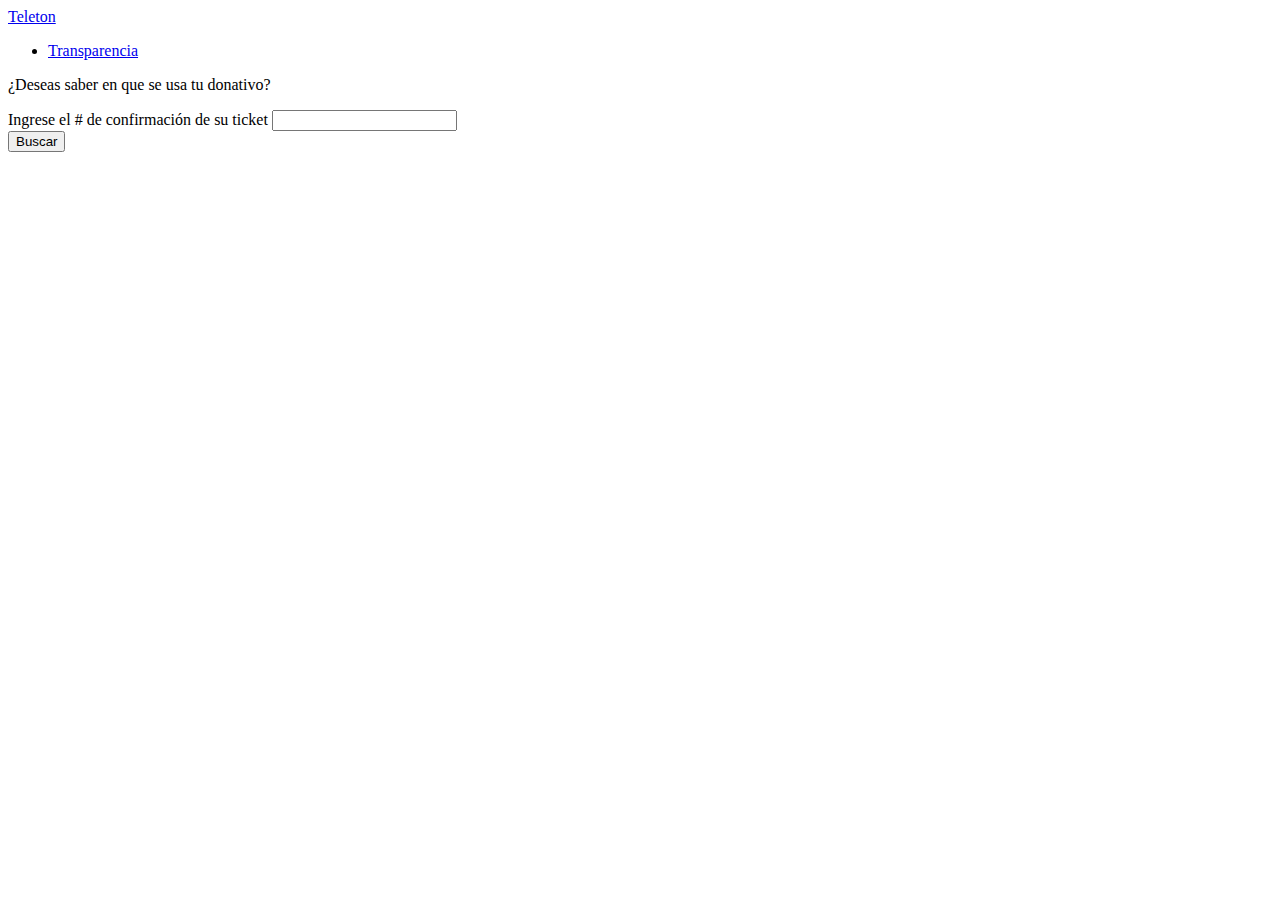
==== prueba.html @ ae24640c "Add files via upload" ====
<!DOCTYPE html>
<html>
<head>
	<meta http-equiv="Content-Type" content="text/html; charset=UTF-8"/>
  <meta name="viewport" content="width=device-width, initial-scale=1, maximum-scale=1.0"/>
  <title>Tenemos Transparencia</title>

  <!-- CSS  -->
  <link href="https://fonts.googleapis.com/icon?family=Material+Icons" rel="stylesheet">
  <link href="css/materialize.css" type="text/css" rel="stylesheet" media="screen,projection"/>
  <link href="css/style.css" type="text/css" rel="stylesheet" media="screen,projection"/>
</head>
<body>
	<nav class="teleton-purple" role="navigation">
		<a href="https://www.teleton.org/home/" class="brand-logo right">Teleton</a>
		<ul id="nav-mobile" class="left hide-on-med-and-down">
			<li><a href="https://www.teleton.org/transparencia">Transparencia</a></li>
	</nav>
	<box style="aling-content=center">
		<p id="pregunta">
			¿Deseas saber en que se usa tu donativo?
		</p>
		<form style="width 100px, position: fixed,top 200; left400;">
			<div><label for="uname">Ingrese el # de confirmación de su ticket</label>
			<input type="text" id="uname" name="name">
			</div>
			<div>
				<button>Buscar</button>
			</div>	
		</form>
	</box>
	
</body>
</html>
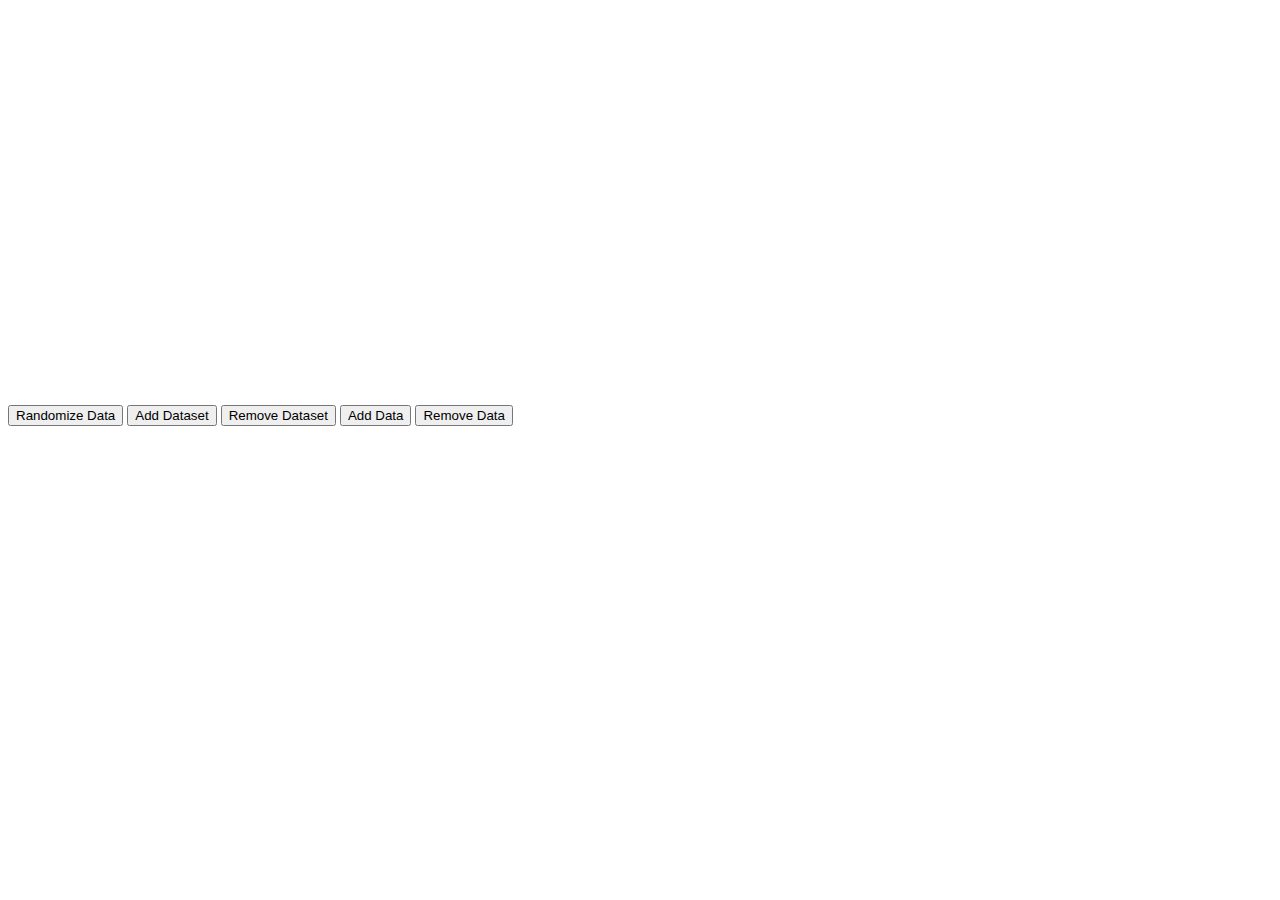
==== commit c2652809: "second view" ====
--- a/prueba.html
+++ b/prueba.html
@@ -1,34 +1,163 @@
 <!DOCTYPE html>
-<html>
-<head>
-	<meta http-equiv="Content-Type" content="text/html; charset=UTF-8"/>
-  <meta name="viewport" content="width=device-width, initial-scale=1, maximum-scale=1.0"/>
-  <title>Tenemos Transparencia</title>
+<html><head>
+	<title>Line Chart</title>
+	<script async="" src="//www.google-analytics.com/analytics.js"></script><script src="../../../../dist/2.7.2/Chart.bundle.js"></script><style type="text/css">/* Chart.js */
+@-webkit-keyframes chartjs-render-animation{from{opacity:0.99}to{opacity:1}}@keyframes chartjs-render-animation{from{opacity:0.99}to{opacity:1}}.chartjs-render-monitor{-webkit-animation:chartjs-render-animation 0.001s;animation:chartjs-render-animation 0.001s;}</style>
+	<script src="../../utils.js"></script>
+	<style>
+	canvas{
+		-moz-user-select: none;
+		-webkit-user-select: none;
+		-ms-user-select: none;
+	}
+	</style>
+</head>
 
-  <!-- CSS  -->
-  <link href="https://fonts.googleapis.com/icon?family=Material+Icons" rel="stylesheet">
-  <link href="css/materialize.css" type="text/css" rel="stylesheet" media="screen,projection"/>
-  <link href="css/style.css" type="text/css" rel="stylesheet" media="screen,projection"/>
-</head>
-<body>
-	<nav class="teleton-purple" role="navigation">
-		<a href="https://www.teleton.org/home/" class="brand-logo right">Teleton</a>
-		<ul id="nav-mobile" class="left hide-on-med-and-down">
-			<li><a href="https://www.teleton.org/transparencia">Transparencia</a></li>
-	</nav>
-	<box style="aling-content=center">
-		<p id="pregunta">
-			¿Deseas saber en que se usa tu donativo?
-		</p>
-		<form style="width 100px, position: fixed,top 200; left400;">
-			<div><label for="uname">Ingrese el # de confirmación de su ticket</label>
-			<input type="text" id="uname" name="name">
-			</div>
-			<div>
-				<button>Buscar</button>
-			</div>	
-		</form>
-	</box>
-	
-</body>
-</html>+<body cz-shortcut-listen="true">
+	<div style="width:75%;"><div class="chartjs-size-monitor" style="position: absolute; left: 0px; top: 0px; right: 0px; bottom: 0px; overflow: hidden; pointer-events: none; visibility: hidden; z-index: -1;"><div class="chartjs-size-monitor-expand" style="position:absolute;left:0;top:0;right:0;bottom:0;overflow:hidden;pointer-events:none;visibility:hidden;z-index:-1;"><div style="position:absolute;width:1000000px;height:1000000px;left:0;top:0"></div></div><div class="chartjs-size-monitor-shrink" style="position:absolute;left:0;top:0;right:0;bottom:0;overflow:hidden;pointer-events:none;visibility:hidden;z-index:-1;"><div style="position:absolute;width:200%;height:200%;left:0; top:0"></div></div></div>
+		<canvas id="canvas" width="1446" height="722" class="chartjs-render-monitor" style="display: block; width: 723px; height: 361px;"></canvas>
+	</div>
+	<br>
+	<br>
+	<button id="randomizeData">Randomize Data</button>
+	<button id="addDataset">Add Dataset</button>
+	<button id="removeDataset">Remove Dataset</button>
+	<button id="addData">Add Data</button>
+	<button id="removeData">Remove Data</button>
+	<script>
+		var MONTHS = ['January', 'February', 'March', 'April', 'May', 'June', 'July', 'August', 'September', 'October', 'November', 'December'];
+		var config = {
+			type: 'line',
+			data: {
+				labels: ['January', 'February', 'March', 'April', 'May', 'June', 'July'],
+				datasets: [{
+					label: 'My First dataset',
+					backgroundColor: window.chartColors.red,
+					borderColor: window.chartColors.red,
+					data: [
+						randomScalingFactor(),
+						randomScalingFactor(),
+						randomScalingFactor(),
+						randomScalingFactor(),
+						randomScalingFactor(),
+						randomScalingFactor(),
+						randomScalingFactor()
+					],
+					fill: false,
+				}, {
+					label: 'My Second dataset',
+					fill: false,
+					backgroundColor: window.chartColors.blue,
+					borderColor: window.chartColors.blue,
+					data: [
+						randomScalingFactor(),
+						randomScalingFactor(),
+						randomScalingFactor(),
+						randomScalingFactor(),
+						randomScalingFactor(),
+						randomScalingFactor(),
+						randomScalingFactor()
+					],
+				}]
+			},
+			options: {
+				responsive: true,
+				title: {
+					display: true,
+					text: 'Chart.js Line Chart'
+				},
+				tooltips: {
+					mode: 'index',
+					intersect: false,
+				},
+				hover: {
+					mode: 'nearest',
+					intersect: true
+				},
+				scales: {
+					xAxes: [{
+						display: true,
+						scaleLabel: {
+							display: true,
+							labelString: 'Month'
+						}
+					}],
+					yAxes: [{
+						display: true,
+						scaleLabel: {
+							display: true,
+							labelString: 'Value'
+						}
+					}]
+				}
+			}
+		};
+
+		window.onload = function() {
+			var ctx = document.getElementById('canvas').getContext('2d');
+			window.myLine = new Chart(ctx, config);
+		};
+
+		document.getElementById('randomizeData').addEventListener('click', function() {
+			config.data.datasets.forEach(function(dataset) {
+				dataset.data = dataset.data.map(function() {
+					return randomScalingFactor();
+				});
+
+			});
+
+			window.myLine.update();
+		});
+
+		var colorNames = Object.keys(window.chartColors);
+		document.getElementById('addDataset').addEventListener('click', function() {
+			var colorName = colorNames[config.data.datasets.length % colorNames.length];
+			var newColor = window.chartColors[colorName];
+			var newDataset = {
+				label: 'Dataset ' + config.data.datasets.length,
+				backgroundColor: newColor,
+				borderColor: newColor,
+				data: [],
+				fill: false
+			};
+
+			for (var index = 0; index < config.data.labels.length; ++index) {
+				newDataset.data.push(randomScalingFactor());
+			}
+
+			config.data.datasets.push(newDataset);
+			window.myLine.update();
+		});
+
+		document.getElementById('addData').addEventListener('click', function() {
+			if (config.data.datasets.length > 0) {
+				var month = MONTHS[config.data.labels.length % MONTHS.length];
+				config.data.labels.push(month);
+
+				config.data.datasets.forEach(function(dataset) {
+					dataset.data.push(randomScalingFactor());
+				});
+
+				window.myLine.update();
+			}
+		});
+
+		document.getElementById('removeDataset').addEventListener('click', function() {
+			config.data.datasets.splice(0, 1);
+			window.myLine.update();
+		});
+
+		document.getElementById('removeData').addEventListener('click', function() {
+			config.data.labels.splice(-1, 1); // remove the label first
+
+			config.data.datasets.forEach(function(dataset) {
+				dataset.data.pop();
+			});
+
+			window.myLine.update();
+		});
+	</script>
+
+
+
+</body></html>
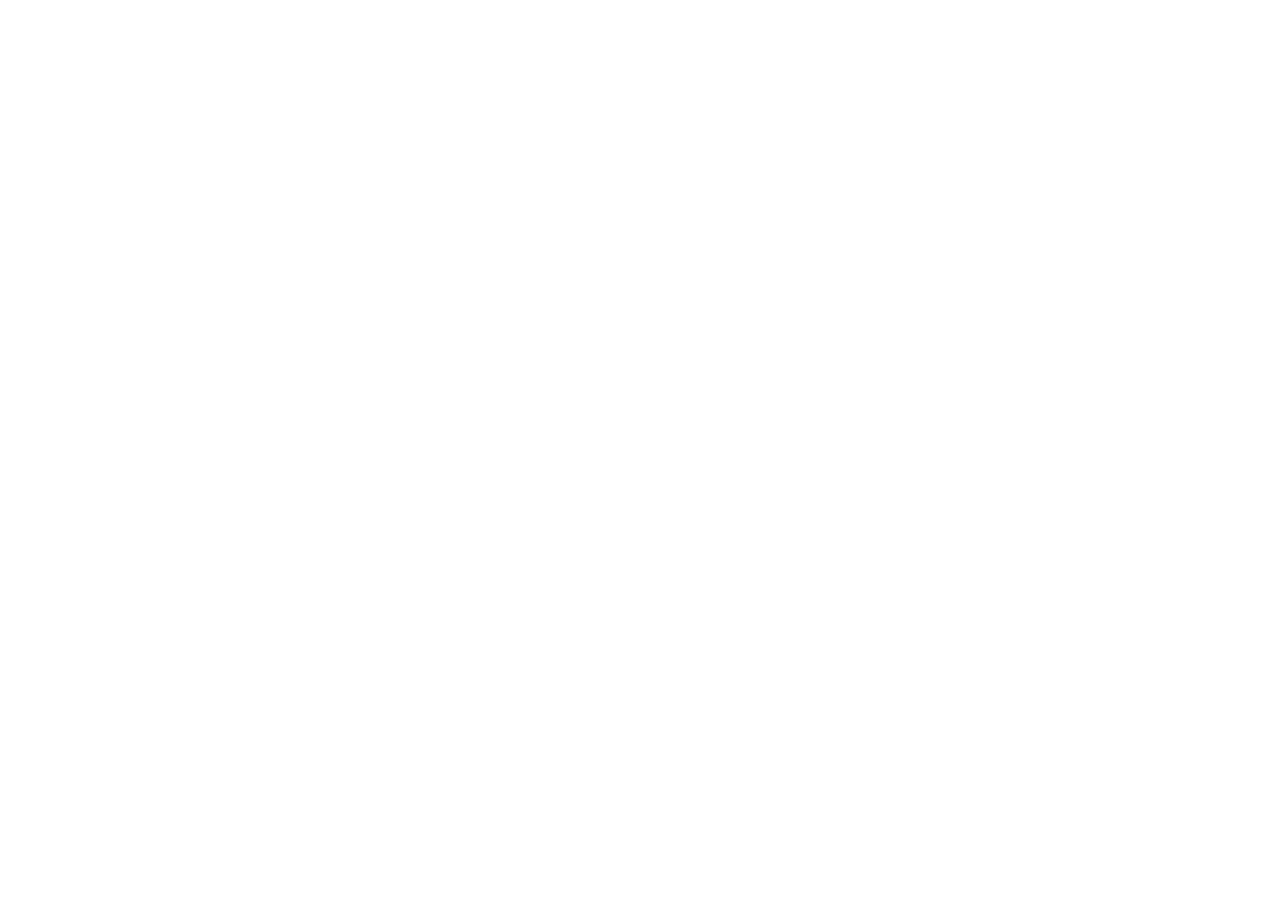
==== commit e0fe40df: "agregando modal" ====
--- a/prueba.html
+++ b/prueba.html
@@ -1,163 +1,47 @@
 <!DOCTYPE html>
-<html><head>
-	<title>Line Chart</title>
-	<script async="" src="//www.google-analytics.com/analytics.js"></script><script src="../../../../dist/2.7.2/Chart.bundle.js"></script><style type="text/css">/* Chart.js */
-@-webkit-keyframes chartjs-render-animation{from{opacity:0.99}to{opacity:1}}@keyframes chartjs-render-animation{from{opacity:0.99}to{opacity:1}}.chartjs-render-monitor{-webkit-animation:chartjs-render-animation 0.001s;animation:chartjs-render-animation 0.001s;}</style>
-	<script src="../../utils.js"></script>
-	<style>
-	canvas{
-		-moz-user-select: none;
-		-webkit-user-select: none;
-		-ms-user-select: none;
-	}
-	</style>
-</head>
+<html lang="en" dir="ltr">
+	<head>
+		<meta charset="utf-8">
+		<title></title>
+		<link rel="stylesheet" href="hello.css">
+	</head>
+	<body>
+		<div class="container">
+		  <canvas id="myChart"></canvas>
+		</div>
+  <script type="text/javascript">
+	const myChart = document.getElementById('myChart').getContext('2d');
 
-<body cz-shortcut-listen="true">
-	<div style="width:75%;"><div class="chartjs-size-monitor" style="position: absolute; left: 0px; top: 0px; right: 0px; bottom: 0px; overflow: hidden; pointer-events: none; visibility: hidden; z-index: -1;"><div class="chartjs-size-monitor-expand" style="position:absolute;left:0;top:0;right:0;bottom:0;overflow:hidden;pointer-events:none;visibility:hidden;z-index:-1;"><div style="position:absolute;width:1000000px;height:1000000px;left:0;top:0"></div></div><div class="chartjs-size-monitor-shrink" style="position:absolute;left:0;top:0;right:0;bottom:0;overflow:hidden;pointer-events:none;visibility:hidden;z-index:-1;"><div style="position:absolute;width:200%;height:200%;left:0; top:0"></div></div></div>
-		<canvas id="canvas" width="1446" height="722" class="chartjs-render-monitor" style="display: block; width: 723px; height: 361px;"></canvas>
-	</div>
-	<br>
-	<br>
-	<button id="randomizeData">Randomize Data</button>
-	<button id="addDataset">Add Dataset</button>
-	<button id="removeDataset">Remove Dataset</button>
-	<button id="addData">Add Data</button>
-	<button id="removeData">Remove Data</button>
-	<script>
-		var MONTHS = ['January', 'February', 'March', 'April', 'May', 'June', 'July', 'August', 'September', 'October', 'November', 'December'];
-		var config = {
-			type: 'line',
-			data: {
-				labels: ['January', 'February', 'March', 'April', 'May', 'June', 'July'],
-				datasets: [{
-					label: 'My First dataset',
-					backgroundColor: window.chartColors.red,
-					borderColor: window.chartColors.red,
-					data: [
-						randomScalingFactor(),
-						randomScalingFactor(),
-						randomScalingFactor(),
-						randomScalingFactor(),
-						randomScalingFactor(),
-						randomScalingFactor(),
-						randomScalingFactor()
-					],
-					fill: false,
-				}, {
-					label: 'My Second dataset',
-					fill: false,
-					backgroundColor: window.chartColors.blue,
-					borderColor: window.chartColors.blue,
-					data: [
-						randomScalingFactor(),
-						randomScalingFactor(),
-						randomScalingFactor(),
-						randomScalingFactor(),
-						randomScalingFactor(),
-						randomScalingFactor(),
-						randomScalingFactor()
-					],
-				}]
-			},
-			options: {
-				responsive: true,
-				title: {
-					display: true,
-					text: 'Chart.js Line Chart'
-				},
-				tooltips: {
-					mode: 'index',
-					intersect: false,
-				},
-				hover: {
-					mode: 'nearest',
-					intersect: true
-				},
-				scales: {
-					xAxes: [{
-						display: true,
-						scaleLabel: {
-							display: true,
-							labelString: 'Month'
-						}
-					}],
-					yAxes: [{
-						display: true,
-						scaleLabel: {
-							display: true,
-							labelString: 'Value'
-						}
-					}]
-				}
-			}
-		};
-
-		window.onload = function() {
-			var ctx = document.getElementById('canvas').getContext('2d');
-			window.myLine = new Chart(ctx, config);
-		};
-
-		document.getElementById('randomizeData').addEventListener('click', function() {
-			config.data.datasets.forEach(function(dataset) {
-				dataset.data = dataset.data.map(function() {
-					return randomScalingFactor();
-				});
-
-			});
-
-			window.myLine.update();
-		});
-
-		var colorNames = Object.keys(window.chartColors);
-		document.getElementById('addDataset').addEventListener('click', function() {
-			var colorName = colorNames[config.data.datasets.length % colorNames.length];
-			var newColor = window.chartColors[colorName];
-			var newDataset = {
-				label: 'Dataset ' + config.data.datasets.length,
-				backgroundColor: newColor,
-				borderColor: newColor,
-				data: [],
-				fill: false
-			};
-
-			for (var index = 0; index < config.data.labels.length; ++index) {
-				newDataset.data.push(randomScalingFactor());
-			}
-
-			config.data.datasets.push(newDataset);
-			window.myLine.update();
-		});
-
-		document.getElementById('addData').addEventListener('click', function() {
-			if (config.data.datasets.length > 0) {
-				var month = MONTHS[config.data.labels.length % MONTHS.length];
-				config.data.labels.push(month);
-
-				config.data.datasets.forEach(function(dataset) {
-					dataset.data.push(randomScalingFactor());
-				});
-
-				window.myLine.update();
-			}
-		});
-
-		document.getElementById('removeDataset').addEventListener('click', function() {
-			config.data.datasets.splice(0, 1);
-			window.myLine.update();
-		});
-
-		document.getElementById('removeData').addEventListener('click', function() {
-			config.data.labels.splice(-1, 1); // remove the label first
-
-			config.data.datasets.forEach(function(dataset) {
-				dataset.data.pop();
-			});
-
-			window.myLine.update();
-		});
-	</script>
+Chart.defaults.global.defaultFontFamily = 'Lato';
+Chart.defaults.global.defaultFontSize = 18;
+Chart.defaults.global.defaultFontColor = '#777';
 
 
-
-</body></html>
+const illpopChart = new Chart(myChart, {
+type: 'horizontalBar',
+data: {
+	labels: [ 'Aurora', 'Rockford', 'Joliet', 'Naperville', 'Springfield', 'Peoria', 'Elgin', 'Waukegan', 'Cicero', 'Champaign' ],
+	datasets: [ {
+		label: 'Population',
+		data: [ 197899, 152871, 147433, 141853, 116250, 115007, 108188, 89078, 83891, 81055 ],
+		backgroundColor: '#F73F52',
+	}]
+},
+options: {
+	title: {
+		display: true,
+		text: 'Largest Cities in Illinois (Not Including Chicago)',
+		fontSize: 25
+	},
+	legend: {
+		display: false,
+		position: 'right'
+	},
+	tooltips: {
+		enabled: true
+	}
+}
+});
+  </script>
+	</body>
+</html>
--- a/hello.css
+++ b/hello.css
@@ -0,0 +1,4 @@
+canvas {
+  width: 400px;
+  height: 600px;
+}
